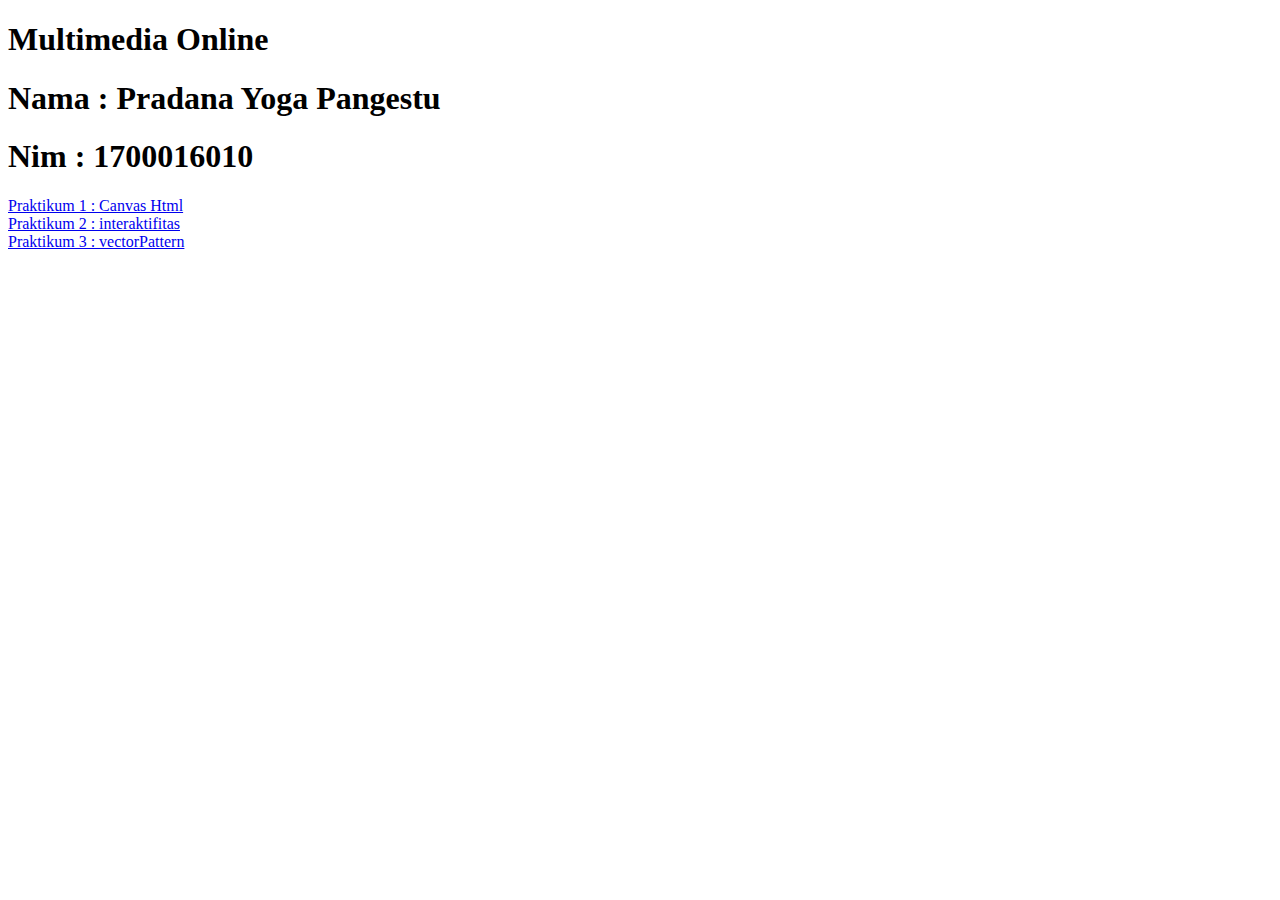
==== index.html @ 1bf2df7f "Add files via upload" ====
<!DOCTYPE html>
<html>
<head>
	<title></title>
</head>
<body>
<h1> Multimedia Online 
</h1>
<h1> Nama : Pradana Yoga Pangestu
</h1>
<h1> Nim : 1700016010</h1>
<a href="canvas.html"> Praktikum 1 : Canvas Html</a><br>
<a href="interaktifitas.html"> Praktikum 2 : interaktifitas</a><br>
<a href="vectorPattern.html"> Praktikum 3 : vectorPattern</a>


</body>
</html>
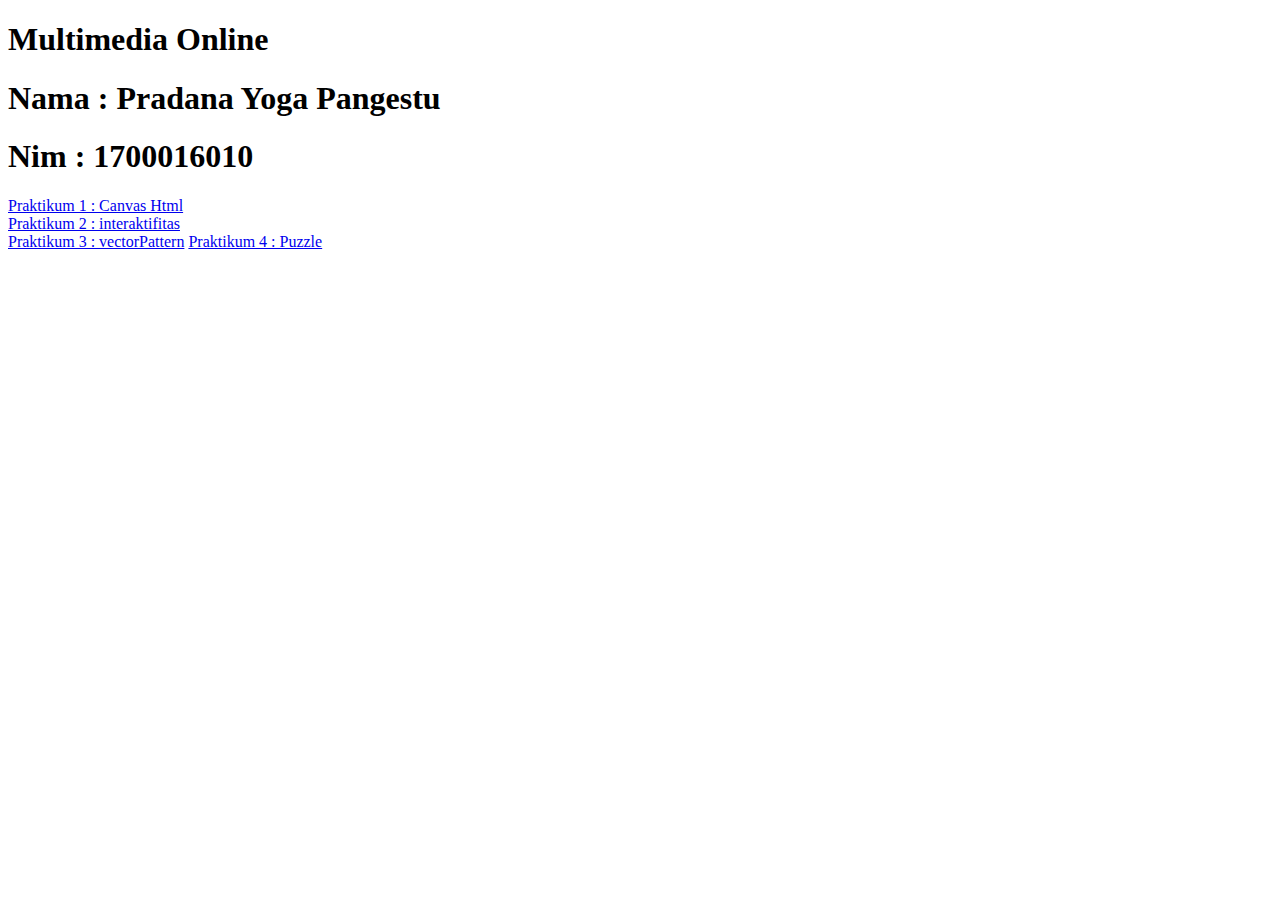
==== commit 8a4738f7: "Update index.html" ====
--- a/index.html
+++ b/index.html
@@ -12,7 +12,8 @@
 <a href="canvas.html"> Praktikum 1 : Canvas Html</a><br>
 <a href="interaktifitas.html"> Praktikum 2 : interaktifitas</a><br>
 <a href="vectorPattern.html"> Praktikum 3 : vectorPattern</a>
+<a href="Puzzle.html"> Praktikum 4 : Puzzle </a
 
 
 </body>
-</html>+</html>
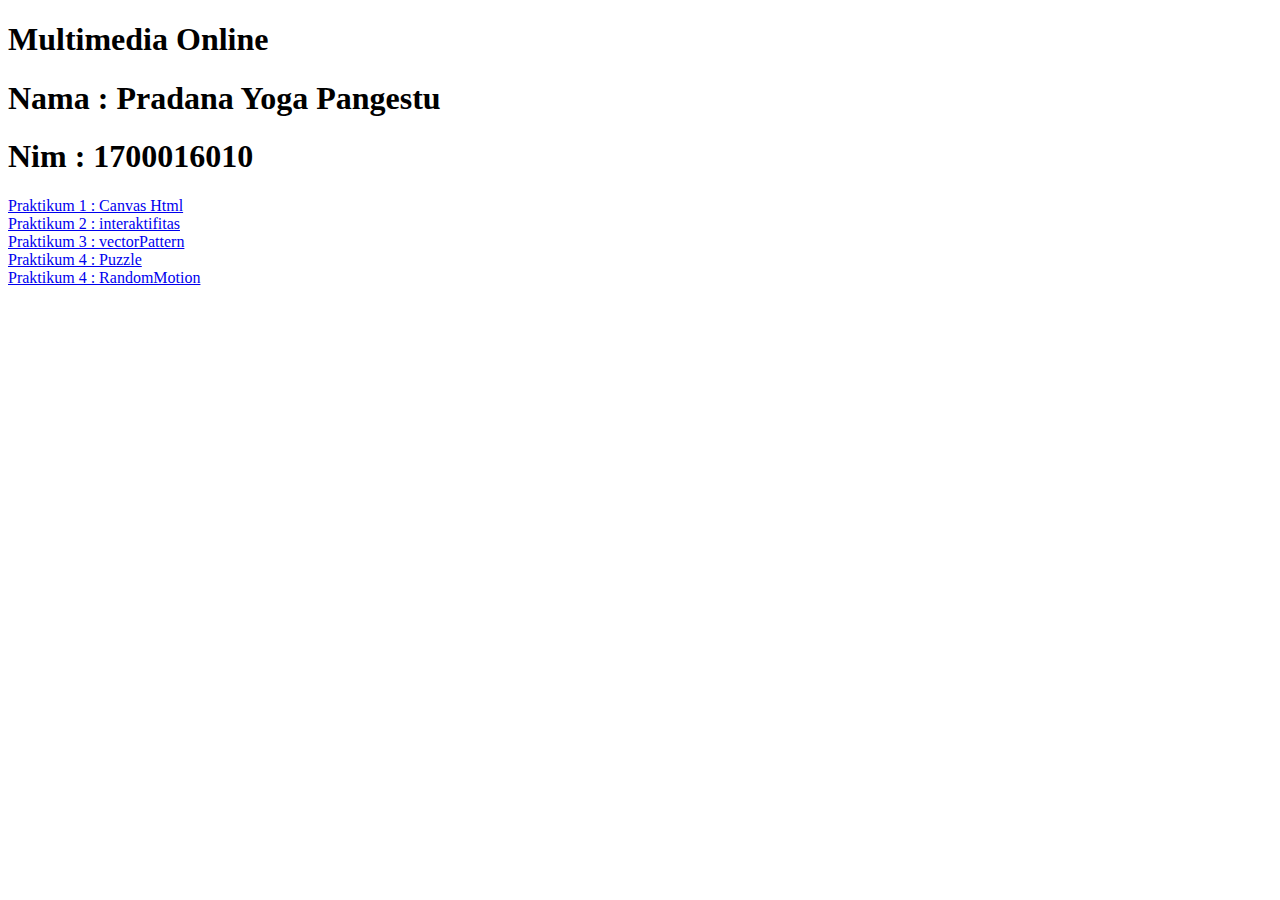
==== commit 95df7d83: "Update index.html" ====
--- a/index.html
+++ b/index.html
@@ -11,8 +11,9 @@
 <h1> Nim : 1700016010</h1>
 <a href="canvas.html"> Praktikum 1 : Canvas Html</a><br>
 <a href="interaktifitas.html"> Praktikum 2 : interaktifitas</a><br>
-<a href="vectorPattern.html"> Praktikum 3 : vectorPattern</a>
-<a href="Puzzle.html"> Praktikum 4 : Puzzle </a
+<a href="vectorPattern.html"> Praktikum 3 : vectorPattern</a><br>
+<a href="Puzzle.html"> Praktikum 4 : Puzzle </a><br>
+<a href="RandomMotion.html"> Praktikum 4 : RandomMotion </a><br>
 
 
 </body>
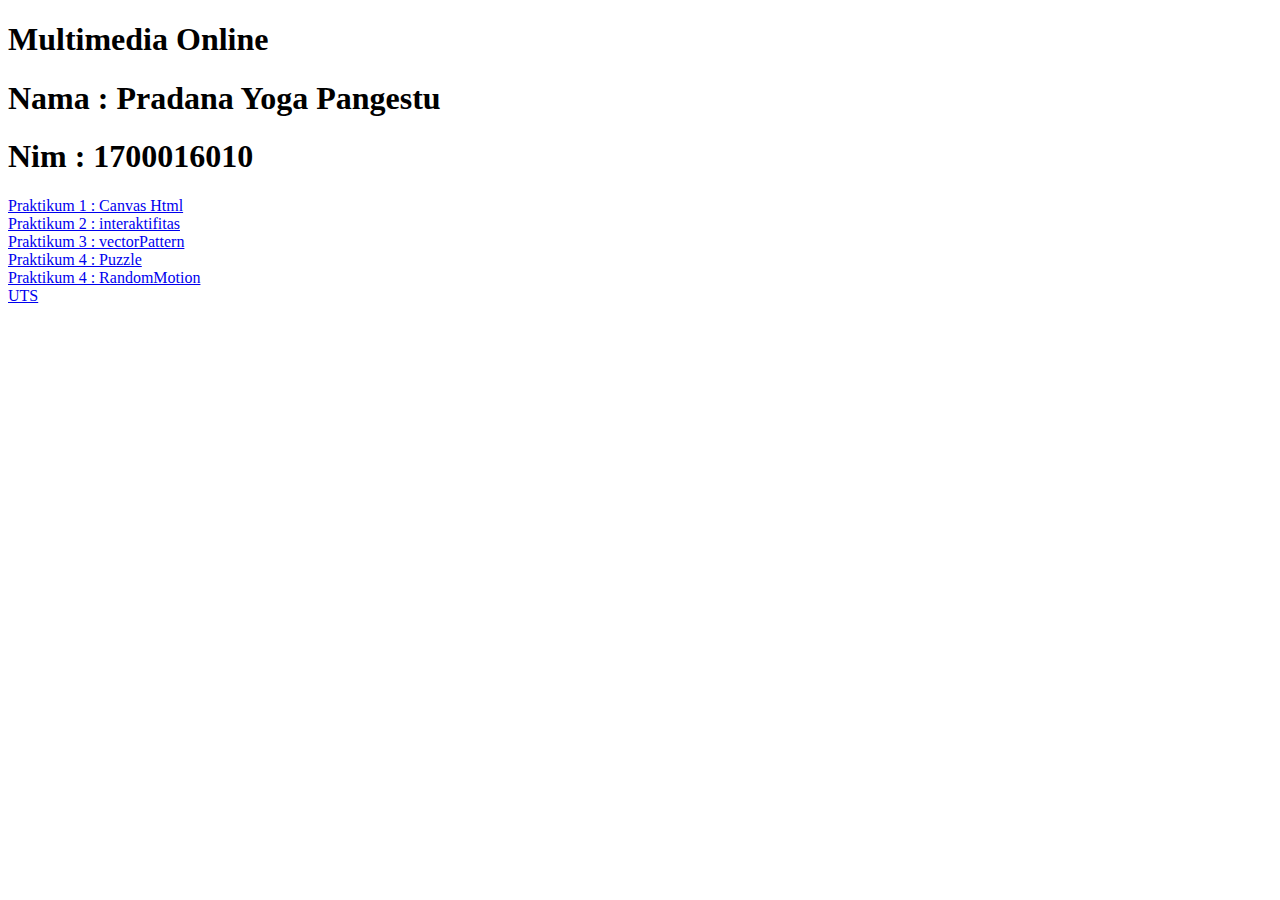
==== commit a2d6af3a: "Update index.html" ====
--- a/index.html
+++ b/index.html
@@ -14,7 +14,7 @@
 <a href="vectorPattern.html"> Praktikum 3 : vectorPattern</a><br>
 <a href="Puzzle.html"> Praktikum 4 : Puzzle </a><br>
 <a href="RandomMotion.html"> Praktikum 4 : RandomMotion </a><br>
-
+<a href="uts.html"> UTS </a><br>
 
 </body>
 </html>
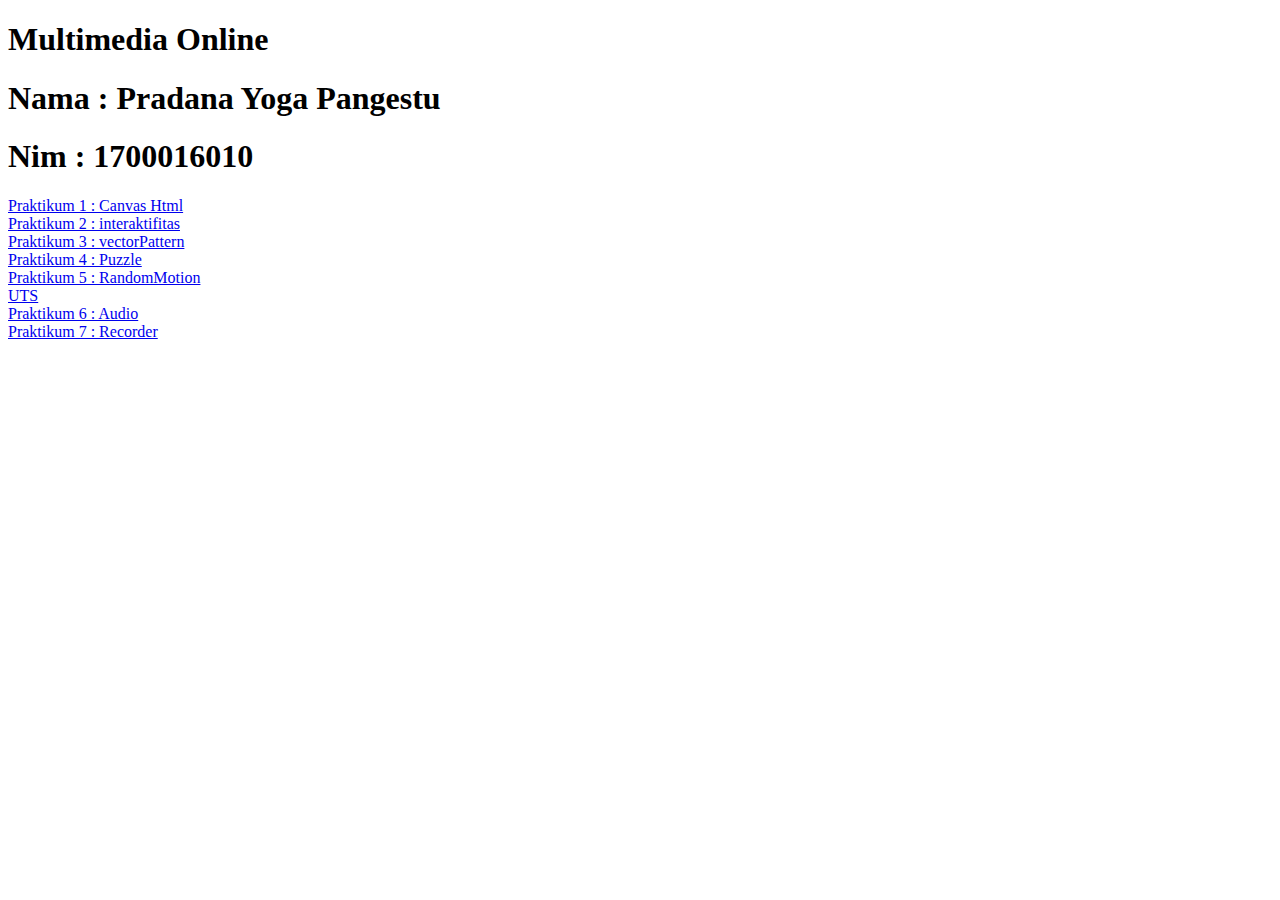
==== commit f3969690: "Update index.html" ====
--- a/index.html
+++ b/index.html
@@ -13,8 +13,11 @@
 <a href="interaktifitas.html"> Praktikum 2 : interaktifitas</a><br>
 <a href="vectorPattern.html"> Praktikum 3 : vectorPattern</a><br>
 <a href="Puzzle.html"> Praktikum 4 : Puzzle </a><br>
-<a href="RandomMotion.html"> Praktikum 4 : RandomMotion </a><br>
+<a href="RandomMotion.html"> Praktikum 5 : RandomMotion </a><br>
 <a href="uts.html"> UTS </a><br>
+<a href="audio.html"> Praktikum 6 : Audio </a><br>
+<a href="recorder.html"> Praktikum 7 : Recorder </a><br>
+
 
 </body>
 </html>
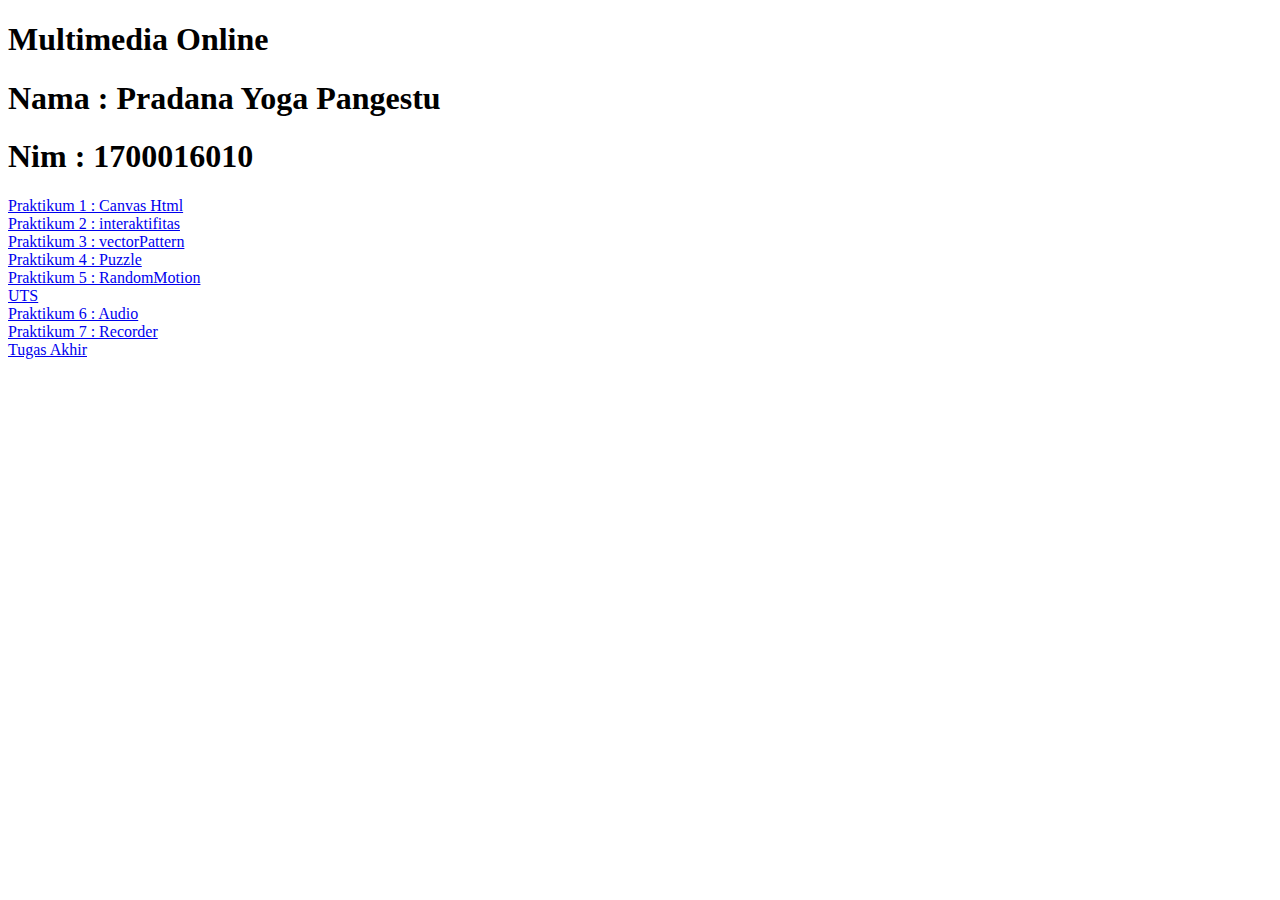
==== commit b5ea719a: "Update index.html" ====
--- a/index.html
+++ b/index.html
@@ -17,6 +17,7 @@
 <a href="uts.html"> UTS </a><br>
 <a href="audio.html"> Praktikum 6 : Audio </a><br>
 <a href="recorder.html"> Praktikum 7 : Recorder </a><br>
+<a href="responsi.html"> Tugas Akhir </a><br>
 
 
 </body>
